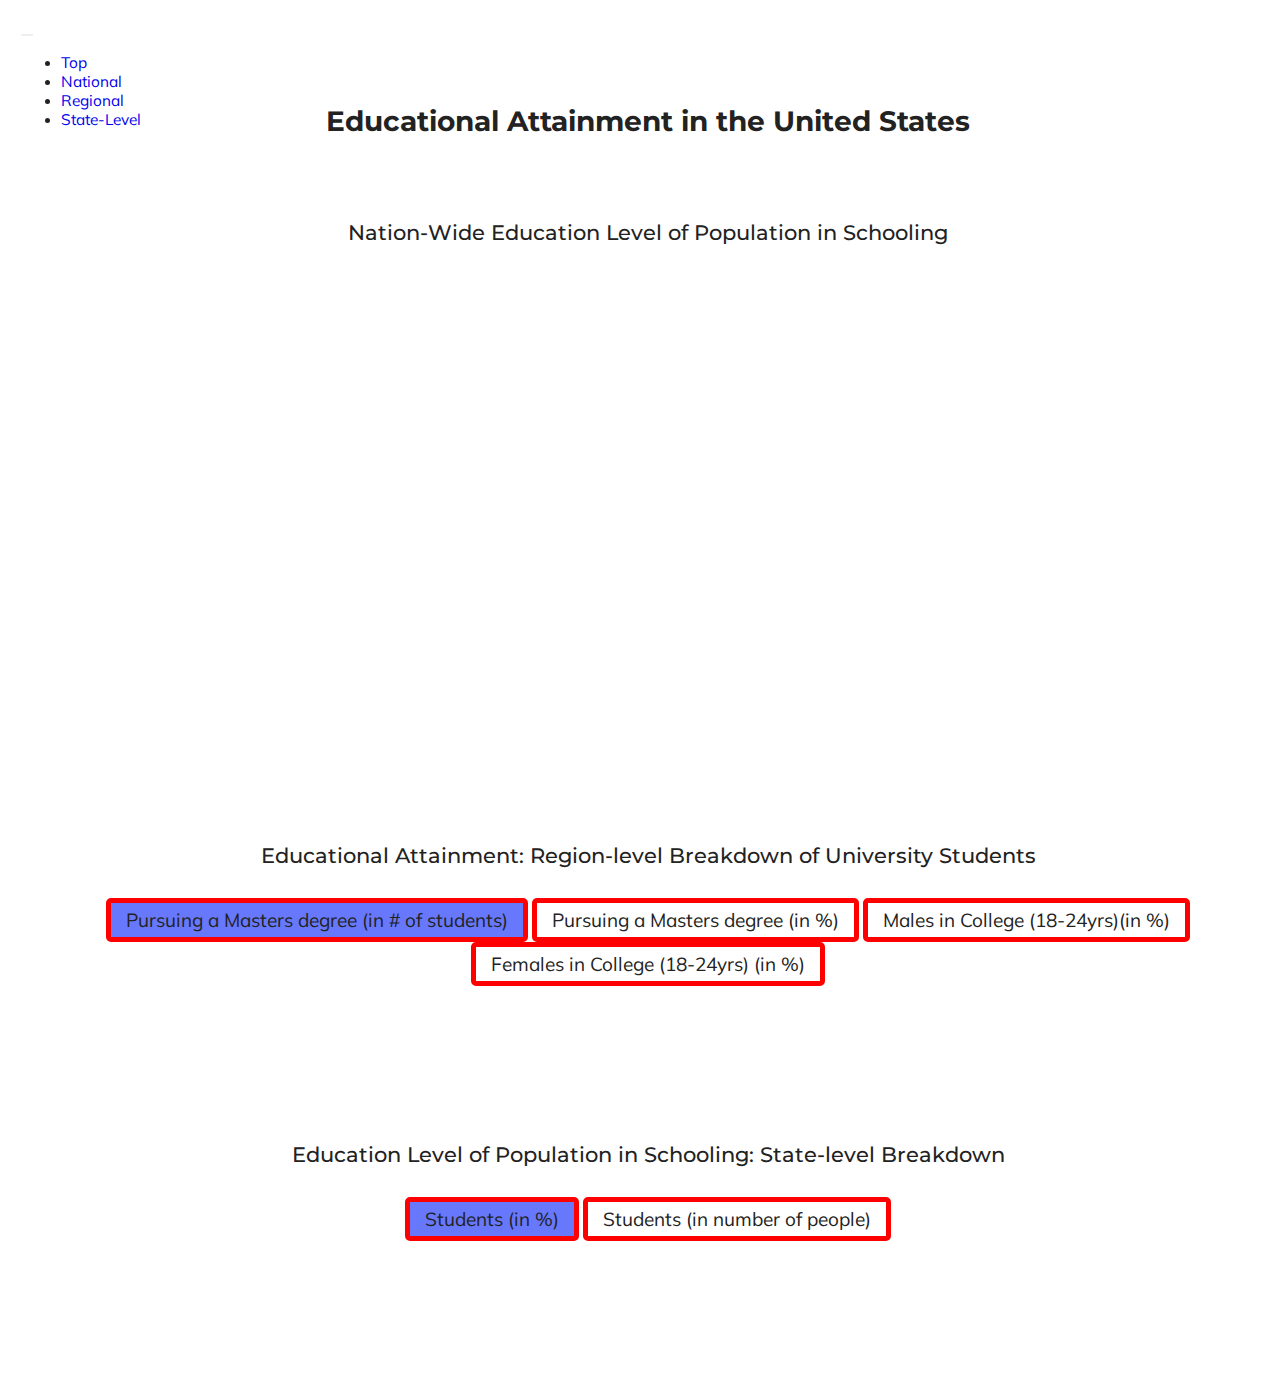
==== index.html @ f95c6df7 "Update index.html" ====
<!DOCTYPE html>
<html lang="en">

<head>
    <meta charset="UTF-8">
	          <meta name="viewport" content="width=device-width, initial-scale=1.0">
	<link rel="stylesheet" href="https://stackpath.bootstrapcdn.com/bootstrap/4.1.3/css/bootstrap.min.css" integrity="sha384-MCw98/SFnGE8fJT3GXwEOngsV7Zt27NXFoaoApmYm81iuXoPkFOJwJ8ERdknLPMO" crossorigin="anonymous">
	<title>Educational Attainment in the United States</title>
    <link href="assets/stylesheets/style.css" rel="stylesheet"/>
    <link href="https://fonts.googleapis.com/css?family=Muli" rel="stylesheet">
    <link href="https://fonts.googleapis.com/css?family=Montserrat" rel="stylesheet">
</head>
  <header>
	
		  
			  
<nav class="navbar navbar-expand-md navbar-dark bg-dark">
    
   <div class="container-fluid">
	    
  <button class="navbar-toggler" type="button" data-toggle="collapse" data-target="#navbarResponsive">    
      <span class="navbar-toggler-icon"></span>
	  </button> 
	    
   <div class="collapse navbar-collapse" id="navbarResponsive">
    <ul class="navbar-nav ml-auto">
		  
		
		
		
      <li class="nav-item active"><a class="nav-link" href="#top" onmouseover="soundclick.play();"  >Top</a></li>
      <li class="nav-item active"><a class="nav-link" href="#national" onmouseover="soundclick.play();">National</a></li>
      <li class="nav-item active"><a class="nav-link" href="#regional" onmouseover="soundclick.play();">Regional</a></li>
      <li class="nav-item active"><a class="nav-link" href="#state" onmouseover="soundclick.play();">State-Level</a></li>
	   
    </ul>
	    </div>
        </div>
        </nav>
		
	    
    </header>
<body>
 <script src='https://code.responsivevoice.org/responsivevoice.js'></script>	
	
	       

        

		
		
		

    <h1 onmouseover="responsiveVoice.speak('Educational Attainment in the United States');" onmouseleave="responsiveVoice.cancel();" class="title" >Educational Attainment in the United States</h1>
        
	
	<p><br></p>
    <h2 onmouseover="responsiveVoice.speak('Nation-Wide Education Level of Population in Schooling');" onmouseleave="responsiveVoice.cancel();" class="subtitle">Nation-Wide Education Level of Population in Schooling</h2>
<script>	
var soundclick = new Audio();
soundclick.src = "sound.wav";
</script>  

    <svg id="pie-chart" width="960" height="450" ></svg><a name="regional"></a>
											      											     									      
    <p><br><br><br></p>
    <h2 onmouseover="responsiveVoice.speak('Educational Attainment: Region-level Breakdown of University Students');" onmouseleave="responsiveVoice.cancel();"  class="subtitle">Educational Attainment: Region-level Breakdown of University Students</h2>
	
    <form id="tree-form">
        <div class="radio-toolbar">
            <input type="radio" id="mode1" name="treeSum" value="number" checked>
            <label for="mode1" onmouseover= "responsiveVoice.speak('Pursuing a Masters degree (in # of students)');" onmouseleave="responsiveVoice.cancel();">Pursuing a Masters degree (in # of students)</label>
            <input type="radio" id="mode2" name="treeSum" value="percent">
             <label for="mode2" onmouseover= "responsiveVoice.speak('Pursuing a Masters degree (in %)');" onmouseleave="responsiveVoice.cancel();">Pursuing a Masters degree (in %)</label>
            <input type="radio" id="mode3" name="treeSum" value="male">
            <label for="mode3" onmouseover= "responsiveVoice.speak('Males in College (18-24yrs)(in %)');" onmouseleave="responsiveVoice.cancel();" >Males in College (18-24yrs)(in %)</label>
            <input type="radio" id="mode4" name="treeSum" value="femal">
           <label for="mode4" onmouseover= "responsiveVoice.speak('Females in College (18-24yrs) (in %)');" onmouseleave="responsiveVoice.cancel();">Females in College (18-24yrs) (in %)</label>
        </div>
    </form>
	<p></p>
    <div id="chart"></div>
	<a name="state"></a>
    <p><br><br></p>
    <h2 onmouseover="responsiveVoice.speak('Education Level of Population in Schooling: State-level Breakdown');" onmouseleave="responsiveVoice.cancel();" class="subtitle">Education Level of Population in Schooling: State-level Breakdown</h2>
	
    <form id="stack-form">
        <div class="radio-toolbar">
            <input type="radio" id="radio1" name="mode" value="bypercent" checked>
           <label for="radio1" onmouseover= "responsiveVoice.speak('Students (in %)');" onmouseleave="responsiveVoice.cancel();">Students (in %)</label>
            <input type="radio" id="radio2" name="mode" value="bycount">
           <label for="radio2" onmouseover= "responsiveVoice.speak('Students (in number of people)');"  onmouseleave="responsiveVoice.cancel();">Students (in number of people)</label>
    </div>
    </form>
    <div>
        <svg id="stacked-bar-chart" ></svg>
    </div>
		
	
		
		
	
		
		
	
<script src="https://d3js.org/d3.v4.min.js"></script>
<script src='http://cdnjs.cloudflare.com/ajax/libs/jquery/2.1.3/jquery.min.js'></script>
<script src="assets/scripts/script_1.js"></script>
<script src="assets/scripts/script_2.js"></script>
<script src="assets/scripts/script_3.js"></script>
<script>
     $( document ).ready(function() {
      $(window).scroll(function(){
        if ($(window).scrollTop() >= 300) {
           $('nav').addClass('fixed-header');
        }
        else {
           $('nav').removeClass('fixed-header');
        }
    });
});

$( document ).ready(function() {
     if ($(window).width() <=300) {
     $('nav').width(1300)
     else{
     $('nav').width(1300)
     }
     }

	
	 

/* scrollTop() >= 240
   Should be equal the the height of the header
 */
</script>
<script src="https://ajax.googleapis.com/ajax/libs/jquery/1.11.0/jquery.min.js"></script>
<script src="https://cdnjs.cloudflare.com/ajax/libs/popper.js/1.14.3/umd/popper.min.js" integrity="sha384-ZMP7rVo3mIykV+2+9J3UJ46jBk0WLaUAdn689aCwoqbBJiSnjAK/l8WvCWPIPm49" crossorigin="anonymous"></script>
<script src="https://stackpath.bootstrapcdn.com/bootstrap/4.1.3/js/bootstrap.min.js" integrity="sha384-ChfqqxuZUCnJSK3+MXmPNIyE6ZbWh2IMqE241rYiqJxyMiZ6OW/JmZQ5stwEULTy" crossorigin="anonymous"></script>

	
	       
</body>
</html>
---- assets/stylesheets/style.css ----
/* Stores all CSS variable */
:root {
    --dark-gray: #212323;
    --dark-purple: #190f27;
    --transluscent-dark-purple: rgba(25, 15, 39, 0.87);
    --light-purple: #5a4570;
    --mid-gray: #989898;
    --light-gray: #dededd;
    --cream : #dbd7cf;
    --white: #ffffff;
    --transluscent-white: rgba(255, 255, 255, 0.8);
    --body-text-color: rgba(35,31,32, 0.87);
    --heading-font: "Gill Sans", "Helvetica Neue", Helvetica, Arial, sans-serif;
    --heading-weight: 700;
    --body-font: ;
    --body-font-italic: ;
    --code-font: ;
}

* {
	box-sizing: border-box;
	-webkit-box-sizing: border-box;
	-moz-box-sizing: border-box;
	-ms-box-sizing: border-box;
}

html, body{
    height: 100%;
    width: 100%;
    color: #222;
}



header {
  height:36px;
  z-index:10;
}

header h1 {
  position: absolute;
  top: 72px; 
  left: 50px;
  color: #fff;
}

.fixed-header {
  position: fixed;
  top:0; left:0;
  width: 100%; 
}




.navbar {
  padding: .8rem;
width: 100%;
}

navbar-nav li { 
  padding-right: 20px;
}

.nav-link { 
  font-size: 1.1em !important;
}
a, a:visited, a:hover {
  text-decoration: none;
}

body {
    font-size: 14px;
    font-family: "Muli", "Gill Sans", "Helvetica Neue", Helvetica, Arial, sans-serif;
}

text{
    font-family: "Muli", "Gill Sans", "Helvetica Neue", Helvetica, Arial, sans-serif !IMPORTANT;
}

label{
  font-family: "Muli", "Gill Sans", "Helvetica Neue", Helvetica, Arial, sans-serif !IMPORTANT;
     border-radius: 5px !IMPORTANT;
}

.radio-toolbar input[type="radio"] {
  display: none;
    
}

.radio-toolbar label {

  display: inline-block;
  background-color: #ffffff;
  padding: 5px 15px;
  font-family: "Muli";
  font-size: 19px;
  cursor: pointer;
 border-style: solid;
  border-width: 5px;
border-color: red;
}

.radio-toolbar input[type="radio"]:checked+label {
  background-color: #6778fc;
}



a, a:visited, a:hover {
	text-decoration: none;
}

textarea, input {
    font-family: "Muli", "Gill Sans", "Helvetica Neue", Helvetica, Arial, sans-serif;
	-webkit-transition: border .5s ease-in-out;
  transition: border .5s ease-in-out;
}

textarea:focus, input:focus {
	border-color: black;
}

textarea:focus, input:focus, button:focus, button {
    outline: blue;
}

button {
	border: none;
}

.arc text {
  font: 10px sans-serif;
/*    color: #ffffff;*/
  text-anchor: middle;
}
.arc path {
  stroke: #fff;
}

rect.bordered {
    stroke: white;
    stroke-width: 1px;
}

text.axis {
    fill: #000;
    font-family:
}

.axis path,
.axis line {
    fill: none;
    stroke: #000;
    shape-rendering: crispEdges;
}

.bar {
    fill: steelblue;
}

.x.axis path {
    display: none;
}

.legend line {
    stroke: #000;
    shape-rendering: crispEdges;
}

/*Styling for the lines connecting the labels to the slices*/
polyline{
    opacity: .3;
    stroke: black;
    stroke-width: 2px;
    fill: none;
}

/* Make the percentage on the text labels bold*/
.labelName tspan {
    font-style: normal;
    font-weight: 700;
}

/* In biology we generally italicise species names. */
.labelName {
    font-size: 0.9em;
    font-style: italic;
}

#pie-chart {
    display: block;
    margin: 0 auto;
}

#treemap {
    display: block;
    margin: 0 auto;
}

#stacked-bar-chart {
    display: block;
    margin: 0 auto;
}

.paragraph {
    width: 800px;
    display: block;
    margin: 0 auto;
    font-size: 1.25em;
    font-weight: 400;
    line-height: 1.5em;
    color: rgba(0, 0, 0, 0.87);
    margin-bottom: 20px;
}

.title {
    text-align: center;
    font-family: 'Montserrat', sans-serif;
    font-weight: 700;
    margin: 60px 0 0 0;
}

.subtitle{
    text-align: center;
    font-family: 'Montserrat', sans-serif;
    font-weight: 500;
    margin: 50px 0 30px 0;
}

.personnel {
    text-align: center;
    margin: 30px 0;
    margin-bottom: 60px;
}

form {
    text-align: center;
    margin-top: 30px;
}

#tree-form {

}

#stack-form {
}

.tree-text {
    fill: white;
    font-size: 1em;
    font-weight: 100;
}


    #chart {
	  max-width: 100%;
	  overflow:auto;
    margin: 50px;
        margin-top: 20px;
	}
	text {
	  pointer-events: none;
	}
	.grandparent text {
	  font-weight: bold;
	}
	rect {
	  stroke: #fff;
	  stroke-width: 1px;
	}
	rect.parent,
	.grandparent rect {
	  stroke-width: 3px;
	}
	.grandparent:hover rect {
	  fill: #FF9B42;
	}
	.children rect.parent,
	.grandparent rect {
	  cursor: pointer;
	}

    .children text.parent,
	.grandparent text {
	  fill: #fff;
	}
	.children rect.child {
        transition: stroke-width 0.2s;
	}
	.children rect.parent {
        fill: none;
	}
	.children:hover rect.child {
	   stroke-width: 3px;
        transition: stroke-width 0.2s;
	}

	.legend {
	  margin-bottom:8px !important;
	}
	.legend rect {
	  stroke-width: 0px;
	}
	.legend text {
	  text-anchor: middle;
	  pointer-events: auto;
	  font-size: 13px;
	  font-family: sans-serif;
	  fill: black;
	}
	.form-group {
	    text-align:left;
	}
	.textdiv {
	    font-size: 14px;
	    padding: 7px;
	    cursor: pointer;
	    overflow:none;
	}
	.textdiv .title {
	    font-size: 16px !important;
	    font-weight: bold;
	    margin-top: 8px;
	}
	.textdiv p{
        text-align: center;
	    line-height: 13px;
	    margin:0 0 4px !important;
	    padding:0px;
	    font-size:12px !important;
	}
    
    .extra {
        text-align: center;
	    line-height: 13px;
	    margin:0 0 4px !important;
	    padding:0px;
	    font-size:8px !important;
        color: #0FA3B1;
    }
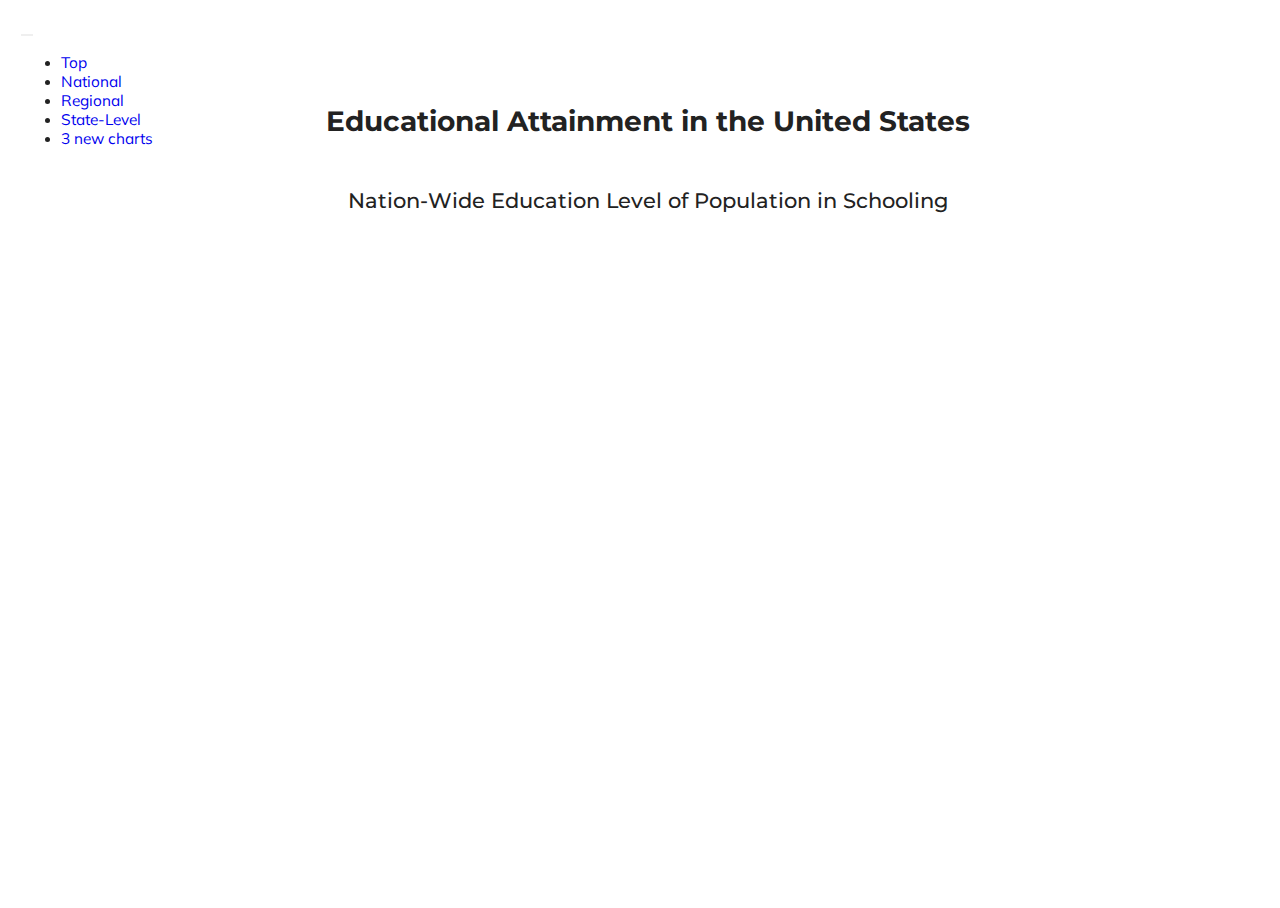
==== commit ec6cec03: "Update index.html" ====
--- a/index.html
+++ b/index.html
@@ -12,7 +12,7 @@
 </head>
   <header>
 	
-		  
+<script src="https://d3js.org/d3.v4.min.js"></script>		  
 			  
 <nav class="navbar navbar-expand-md navbar-dark bg-dark">
     
@@ -29,10 +29,11 @@
 		
 		
       <li class="nav-item active"><a class="nav-link" href="#top" onmouseover="soundclick.play();"  >Top</a></li>
-      <li class="nav-item active"><a class="nav-link" href="#national" onmouseover="soundclick.play();">National</a></li>
-      <li class="nav-item active"><a class="nav-link" href="#regional" onmouseover="soundclick.play();">Regional</a></li>
-      <li class="nav-item active"><a class="nav-link" href="#state" onmouseover="soundclick.play();">State-Level</a></li>
-	   
+      <li class="nav-item active"><a class="nav-link" href="#national" onmouseover="soundclick.play();" onclick="FirstChart()">National</a></li>
+      <li class="nav-item active"><a class="nav-link" href="#regional" onmouseover="soundclick.play();" onclick="SecondChart()">Regional</a></li>
+      <li class="nav-item active"><a class="nav-link" href="#state" onmouseover="soundclick.play();" onclick="ThirdChart()">State-Level</a></li>
+      <li class="nav-item active"><a class="nav-link" href="/finito/new" onmouseover="soundclick.play();" >3 new charts</a></li>	   
+
     </ul>
 	    </div>
         </div>
@@ -52,89 +53,205 @@
 		
 
     <h1 onmouseover="responsiveVoice.speak('Educational Attainment in the United States');" onmouseleave="responsiveVoice.cancel();" class="title" >Educational Attainment in the United States</h1>
-        
-	
+      <h2 id="FirstTitle" onmouseover="responsiveVoice.speak('Nation-Wide Education Level of Population in Schooling');" onmouseleave="responsiveVoice.cancel();" class="subtitle">Nation-Wide Education Level of Population in Schooling</h2>  
+<h2 id="SecondTitle" onmouseover="responsiveVoice.speak('Educational Attainment: Region-level Breakdown of University Students');" onmouseleave="responsiveVoice.cancel();"  class="subtitle">Educational Attainment: Region-level Breakdown of University Students</h2>
+<h2 id="ThirdTitle" onmouseover="responsiveVoice.speak('Education Level of Population in Schooling: State-level Breakdown');" onmouseleave="responsiveVoice.cancel();" class="subtitle">Education Level of Population in Schooling: State-level Breakdown</h2>
+
+<div id="chart" style="width: 900;height: 500"></div>
+<div id="drop" align=center></div>	
 	<p><br></p>
-    <h2 onmouseover="responsiveVoice.speak('Nation-Wide Education Level of Population in Schooling');" onmouseleave="responsiveVoice.cancel();" class="subtitle">Nation-Wide Education Level of Population in Schooling</h2>
 <script>	
 var soundclick = new Audio();
 soundclick.src = "sound.wav";
 </script>  
-
-    <svg id="pie-chart" width="960" height="450" ></svg><a name="regional"></a>
+<script>
+function loadjscssfile(filename, filetype){
+    if (filetype=="js"){ //if filename is a external JavaScript file
+        var fileref=document.createElement('script')
+        fileref.setAttribute("type","text/javascript")
+        fileref.setAttribute("src", filename)
+    }
+    else if (filetype=="css"){ //if filename is an external CSS file
+        var fileref=document.createElement("link")
+        fileref.setAttribute("rel", "stylesheet")
+        fileref.setAttribute("type", "text/css")
+        fileref.setAttribute("href", filename)
+    }
+    if (typeof fileref!="undefined")
+        document.getElementsByTagName("head")[0].appendChild(fileref)
+}
+ 
+
+function removejscssfile(filename, filetype){
+    var targetelement=(filetype=="js")? "script" : (filetype=="css")? "link" : "none" //determine element type to create nodelist from
+    var targetattr=(filetype=="js")? "src" : (filetype=="css")? "href" : "none" //determine corresponding attribute to test for
+    var allsuspects=document.getElementsByTagName(targetelement)
+    for (var i=allsuspects.length; i>=0; i--){ //search backwards within nodelist for matching elements to remove
+    if (allsuspects[i] && allsuspects[i].getAttribute(targetattr)!=null && allsuspects[i].getAttribute(targetattr).indexOf(filename)!=-1)
+        allsuspects[i].parentNode.removeChild(allsuspects[i]) //remove element by calling parentNode.removeChild()
+    }
+}
+
+
+
+function createjscssfile(filename, filetype){
+    if (filetype=="js"){ //if filename is a external JavaScript file
+        var fileref=document.createElement('script')
+        fileref.setAttribute("type","text/javascript")
+        fileref.setAttribute("src", filename)
+    }
+    else if (filetype=="css"){ //if filename is an external CSS file
+        var fileref=document.createElement("link")
+        fileref.setAttribute("rel", "stylesheet")
+        fileref.setAttribute("type", "text/css")
+        fileref.setAttribute("href", filename)
+    }
+    return fileref
+}
+ 
+function replacejscssfile(oldfilename, newfilename, filetype){
+    var targetelement=(filetype=="js")? "script" : (filetype=="css")? "link" : "none" //determine element type to create nodelist using
+    var targetattr=(filetype=="js")? "src" : (filetype=="css")? "href" : "none" //determine corresponding attribute to test for
+    var allsuspects=document.getElementsByTagName(targetelement)
+    for (var i=allsuspects.length; i>=0; i--){ //search backwards within nodelist for matching elements to remove
+        if (allsuspects[i] && allsuspects[i].getAttribute(targetattr)!=null && allsuspects[i].getAttribute(targetattr).indexOf(oldfilename)!=-1){
+            var newelement=createjscssfile(newfilename, filetype)
+            allsuspects[i].parentNode.replaceChild(newelement, allsuspects[i])
+        }
+    }
+}
+Element.prototype.remove = function() {
+    this.parentElement.removeChild(this);
+}
+NodeList.prototype.remove = HTMLCollection.prototype.remove = function() {
+    for(var i = this.length - 1; i >= 0; i--) {
+        if(this[i] && this[i].parentElement) {
+            this[i].parentElement.removeChild(this[i]);
+        }
+    }
+}
+var test= 1;
+document.getElementById("FirstTitle").style.display = "block";
+document.getElementById("SecondTitle").style.display = "none";
+document.getElementById("ThirdTitle").style.display = "none";
+loadjscssfile("assets/scripts/script_1.js", "js") 
+function FirstChart() {
+
+	removejscssfile("assets/scripts/script_2.js", "js")
+	removejscssfile("style1.css", "css")
+	removejscssfile("assets/scripts/script_3.js", "js") 
+	removejscssfile("style2.css", "css") 
+	loadjscssfile("assets/scripts/script_1.js", "js") 
+
+	removejscssfile("https://d3js.org/d3.v3.min.js", "js")
+	loadjscssfile("https://d3js.org/d3.v4.min.js", "js")
+
+	document.getElementById("FirstTitle").style.display = "block";
+	document.getElementById("SecondTitle").style.display = "none";  
+	document.getElementById("ThirdTitle").style.display = "none";
+
+ var myEle = document.getElementById("deutero");
+    if(myEle){
+        document.getElementById("deutero").remove();
+    }
+
+document.getElementById("chart").style.display = "block";
+
+var myEle3 = document.getElementById("trito");
+    if(myEle3){
+        document.getElementById("trito").remove();
+    }
+var myEle4 = document.getElementById("dropdown");
+    if(myEle4){
+	document.getElementById("dropdown").remove();
+    }
+	
+	
+
+
+	
+
+
+}
+function SecondChart() {
+	removejscssfile("https://d3js.org/d3.v3.min.js", "js") 
+	loadjscssfile("https://d3js.org/d3.v4.min.js", "js") 
+	removejscssfile("assets/scripts/script_1.js", "js") 
+	removejscssfile("assets/scripts/script_3.js", "js") 
+	removejscssfile("style2.css", "css") 
+	loadjscssfile("style1.css", "css") 
+	loadjscssfile("assets/scripts/script_2.js", "js") 
+
+
+	document.getElementById("FirstTitle").style.display = "none";
+	document.getElementById("SecondTitle").style.display = "block";  
+	document.getElementById("ThirdTitle").style.display = "none";
+
+
+
+	document.getElementById("chart").style.display = "none";
+
+var myEle6 = document.getElementById("deutero");
+    if(myEle6){
+	document.getElementById("deutero").remove();
+    }
+var myEle7 = document.getElementById("trito");
+    if(myEle7){
+	document.getElementById("trito").remove();
+    }
+var myEle8 = document.getElementById("dropdown");
+    if(myEle8){
+	document.getElementById("dropdown").remove();
+    }
+
+
+}
+
+function ThirdChart() {
+	removejscssfile("https://d3js.org/d3.v4.min.js", "js") //remove all occurences "somestyle.css" on page
+	loadjscssfile("https://d3js.org/d3.v3.min.js", "js") //dynamically load and add this .js file
+	removejscssfile("assets/scripts/script_1.js", "js") //remove all occurences of "somescript.js" on page
+	removejscssfile("assets/scripts/script_2.js", "js") //remove all occurences of "somescript.js" on page
+	removejscssfile("style1.css", "css") //remove all occurences "somestyle.css" on page
+	loadjscssfile("style2.css", "css") ////dynamically load and add this .css file
+	loadjscssfile("assets/scripts/script_3.js", "js") //dynamically load and add this .js file
+
+
+	document.getElementById("FirstTitle").style.display = "none";
+	document.getElementById("SecondTitle").style.display = "none";  
+	document.getElementById("ThirdTitle").style.display = "block";
+
+	document.getElementById("chart").style.display = "none";
+var myEle10 = document.getElementById("deutero");
+    if(myEle10){
+	document.getElementById("deutero").remove();
+    }
+var myEle11 = document.getElementById("trito");
+    if(myEle11){
+	document.getElementById("trito").remove();
+    }
+var myEle12 = document.getElementById("dropdown");
+    if(myEle12){
+	document.getElementById("dropdown").remove();
+    }
+
+
+}
+
+</script>
+
 											      											     									      
-    <p><br><br><br></p>
-    <h2 onmouseover="responsiveVoice.speak('Educational Attainment: Region-level Breakdown of University Students');" onmouseleave="responsiveVoice.cancel();"  class="subtitle">Educational Attainment: Region-level Breakdown of University Students</h2>
-	
-    <form id="tree-form">
-        <div class="radio-toolbar">
-            <input type="radio" id="mode1" name="treeSum" value="number" checked>
-            <label for="mode1" onmouseover= "responsiveVoice.speak('Pursuing a Masters degree (in # of students)');" onmouseleave="responsiveVoice.cancel();">Pursuing a Masters degree (in # of students)</label>
-            <input type="radio" id="mode2" name="treeSum" value="percent">
-             <label for="mode2" onmouseover= "responsiveVoice.speak('Pursuing a Masters degree (in %)');" onmouseleave="responsiveVoice.cancel();">Pursuing a Masters degree (in %)</label>
-            <input type="radio" id="mode3" name="treeSum" value="male">
-            <label for="mode3" onmouseover= "responsiveVoice.speak('Males in College (18-24yrs)(in %)');" onmouseleave="responsiveVoice.cancel();" >Males in College (18-24yrs)(in %)</label>
-            <input type="radio" id="mode4" name="treeSum" value="femal">
-           <label for="mode4" onmouseover= "responsiveVoice.speak('Females in College (18-24yrs) (in %)');" onmouseleave="responsiveVoice.cancel();">Females in College (18-24yrs) (in %)</label>
-        </div>
-    </form>
-	<p></p>
-    <div id="chart"></div>
-	<a name="state"></a>
-    <p><br><br></p>
-    <h2 onmouseover="responsiveVoice.speak('Education Level of Population in Schooling: State-level Breakdown');" onmouseleave="responsiveVoice.cancel();" class="subtitle">Education Level of Population in Schooling: State-level Breakdown</h2>
-	
-    <form id="stack-form">
-        <div class="radio-toolbar">
-            <input type="radio" id="radio1" name="mode" value="bypercent" checked>
-           <label for="radio1" onmouseover= "responsiveVoice.speak('Students (in %)');" onmouseleave="responsiveVoice.cancel();">Students (in %)</label>
-            <input type="radio" id="radio2" name="mode" value="bycount">
-           <label for="radio2" onmouseover= "responsiveVoice.speak('Students (in number of people)');"  onmouseleave="responsiveVoice.cancel();">Students (in number of people)</label>
-    </div>
-    </form>
-    <div>
-        <svg id="stacked-bar-chart" ></svg>
-    </div>
-		
-	
-		
-		
-	
-		
-		
-	
-<script src="https://d3js.org/d3.v4.min.js"></script>
-<script src='http://cdnjs.cloudflare.com/ajax/libs/jquery/2.1.3/jquery.min.js'></script>
-<script src="assets/scripts/script_1.js"></script>
-<script src="assets/scripts/script_2.js"></script>
-<script src="assets/scripts/script_3.js"></script>
-<script>
-     $( document ).ready(function() {
-      $(window).scroll(function(){
-        if ($(window).scrollTop() >= 300) {
-           $('nav').addClass('fixed-header');
-        }
-        else {
-           $('nav').removeClass('fixed-header');
-        }
-    });
-});
-
-$( document ).ready(function() {
-     if ($(window).width() <=300) {
-     $('nav').width(1300)
-     else{
-     $('nav').width(1300)
-     }
-     }
-
-	
-	 
-
-/* scrollTop() >= 240
-   Should be equal the the height of the header
- */
-</script>
+
+		
+
+		
+		
+	
+		
+		
+	
+
+<script src='https://cdnjs.cloudflare.com/ajax/libs/jquery/2.1.3/jquery.min.js'></script>
 <script src="https://ajax.googleapis.com/ajax/libs/jquery/1.11.0/jquery.min.js"></script>
 <script src="https://cdnjs.cloudflare.com/ajax/libs/popper.js/1.14.3/umd/popper.min.js" integrity="sha384-ZMP7rVo3mIykV+2+9J3UJ46jBk0WLaUAdn689aCwoqbBJiSnjAK/l8WvCWPIPm49" crossorigin="anonymous"></script>
 <script src="https://stackpath.bootstrapcdn.com/bootstrap/4.1.3/js/bootstrap.min.js" integrity="sha384-ChfqqxuZUCnJSK3+MXmPNIyE6ZbWh2IMqE241rYiqJxyMiZ6OW/JmZQ5stwEULTy" crossorigin="anonymous"></script>
@@ -143,3 +260,4 @@
 	       
 </body>
 </html>
+			
--- a/assets/stylesheets/style.css
+++ b/assets/stylesheets/style.css
@@ -55,7 +55,6 @@
 
 .navbar {
   padding: .8rem;
-width: 100%;
 }
 
 navbar-nav li { 
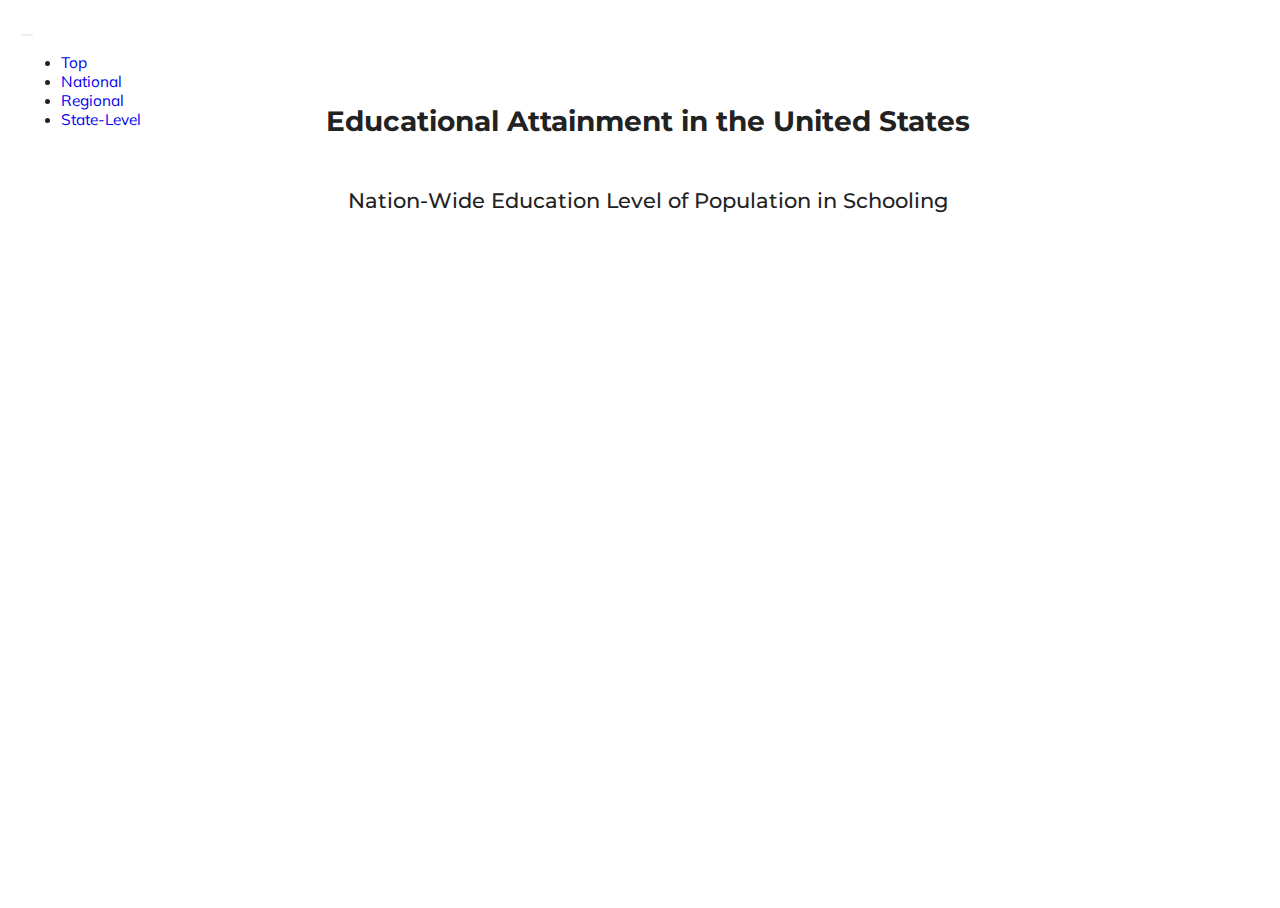
==== commit eddfeaf9: "Update index.html" ====
--- a/index.html
+++ b/index.html
@@ -29,10 +29,9 @@
 		
 		
       <li class="nav-item active"><a class="nav-link" href="#top" onmouseover="soundclick.play();"  >Top</a></li>
-      <li class="nav-item active"><a class="nav-link" href="#national" onmouseover="soundclick.play();" onclick="FirstChart()">National</a></li>
-      <li class="nav-item active"><a class="nav-link" href="#regional" onmouseover="soundclick.play();" onclick="SecondChart()">Regional</a></li>
-      <li class="nav-item active"><a class="nav-link" href="#state" onmouseover="soundclick.play();" onclick="ThirdChart()">State-Level</a></li>
-      <li class="nav-item active"><a class="nav-link" href="/finito/new" onmouseover="soundclick.play();" >3 new charts</a></li>	   
+      <li class="nav-item active"><a class="nav-link" href="#national" onmouseover="soundclick.play();" >National</a></li>
+      <li class="nav-item active"><a class="nav-link" href="#regional" onmouseover="soundclick.play();" >Regional</a></li>
+      <li class="nav-item active"><a class="nav-link" href="#state" onmouseover="soundclick.play();" >State-Level</a></li>   
 
     </ul>
 	    </div>
